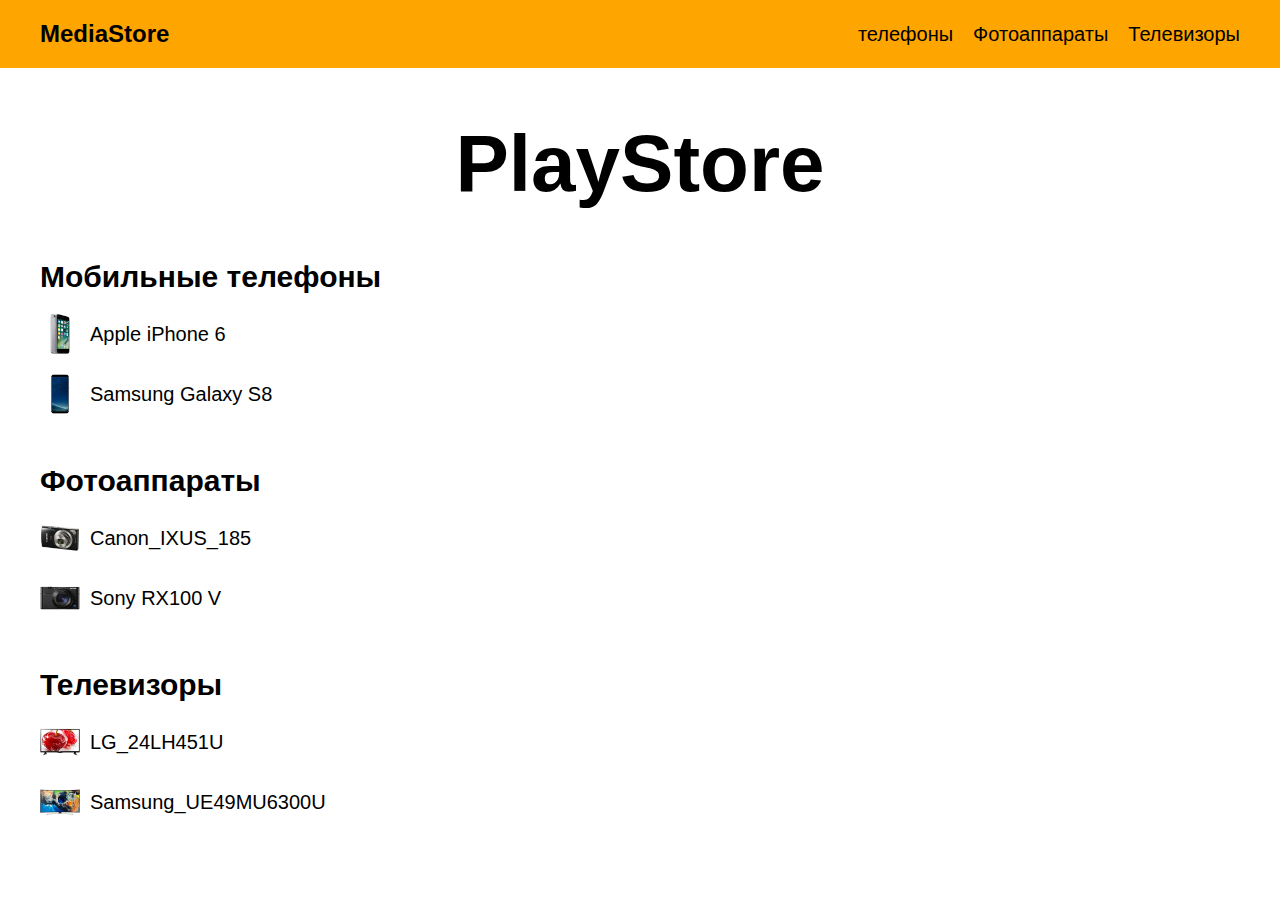
==== store/index.html @ 68aef619 "Add files via upload" ====
﻿<!DOCTYPE html>
<html>
<head>
	<meta charset="utf-8">
	<title>Главная</title>
	<link rel="stylesheet" href="style.css">
</head>
<body>
	<header>
		<a href="index.html">MediaStore</a>
		<nav>
			<a href="products/mobile/index.html">телефоны</a>
			<a href="products/photo/index.html">Фотоаппараты</a>
			<a href="products/tv/index.html">Телевизоры</a>
		</nav>
	</header>
	<main>
	<h1>PlayStore</h1>
	<div>
		<h2>Мобильные телефоны</h3>
			<p>
				<a href="products/mobile/apple/Apple_iPhone_6.html">
				<img src="images/Apple_iPhone_6.jpg"  alt="Apple iPhone 6">Apple iPhone 6
				</a>	
			</p>
		<p>
			<a href="products/mobile/samsung/Samsung_Galaxy_S8.html">
				<img src="images/Samsung_Galaxy_S8.jpg"  alt="Samsung Galaxy S8">Samsung Galaxy S8
			</a>
		</p>
	</div>
	<div>
		<h2>Фотоаппараты</h2>
		<p>
			<a href="products/photo/canon/Canon_IXUS_185.html">
			<img src="images/Canon_IXUS_185.jpg"  alt="Canon_IXUS_185">Canon_IXUS_185
			</a>
		</p>
		<p>
			<a href="products/photo/sony/Sony_RX100_V.html">
			<img src="images/Sony_RX100_V.jpg"  alt="Sony RX100 V">Sony RX100 V
			</a>
		</p>
		<!--тут должны быть ссылки и изображения на фотоаппараты -->
		
	</div>
	<div>
		<h2>Телевизоры</h2>
		<p>
			<a href="products/tv/lg/LG_24LH451U.html"> 
			<img src="images/LG_24LH451U.jpg" alt="LG_24LH451U">LG_24LH451U
			</a>
		</p>
		<p>
			<a href="products/tv/samsung/Samsung_UE49MU6300U.html">
			<img src="images/Samsung_UE49MU6300U.jpg"  alt="Samsung_UE49MU6300U">Samsung_UE49MU6300U
			</a>
		</p>
		<!--тут должны быть ссылки и изображения на телевизоры -->
		
	</div>
	</main>
</body>
</html>
---- store/style.css ----
body {
    margin: 0;
    font-family: sans-serif;
    font-size: 20px;
}
a {
    color: inherit;
    text-decoration: none;
}
header {
    padding: 20px calc(50% - 600px);
    background-color: orange;
    display: flex;
    justify-content: space-between;
    align-items: center;
}
header>a {
    font-size: 1.2em;
    font-weight: 600;
}
header a:hover {
    color: yellow;
}
header>a:hover {
    color: #000;
}
nav {
    display: flex;
    gap: 20px;
}
main {
    padding: 50px calc(50% - 600px);
}
h1 {
    margin: 0 0 20px;
    text-align: center;
    font-size: 4em;
}
main a:hover {
    color: orange;
}
main a {
    display: flex;
    align-items: center;
    gap: 10px;
}
a>img {
    height: 2em;
}
h2 {
    margin: 50px 0 0;
}
figure img {
    height: 300px;
}
figure {
    text-align: center;
}
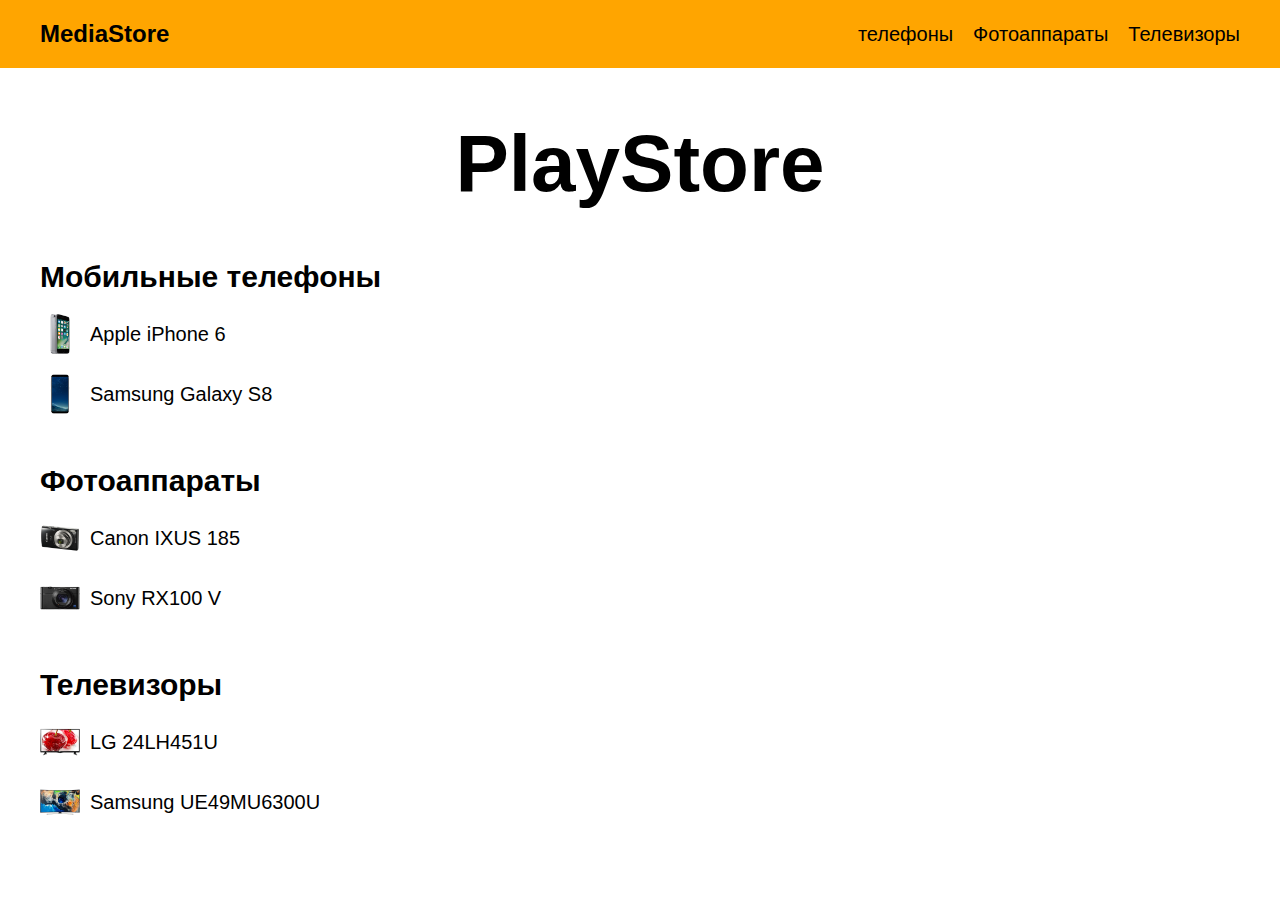
==== commit c093a199: "update:fix" ====
--- a/store/index.html
+++ b/store/index.html
@@ -33,7 +33,7 @@
 		<h2>Фотоаппараты</h2>
 		<p>
 			<a href="products/photo/canon/Canon_IXUS_185.html">
-			<img src="images/Canon_IXUS_185.jpg"  alt="Canon_IXUS_185">Canon_IXUS_185
+			<img src="images/Canon_IXUS_185.jpg"  alt="Canon_IXUS_185">Canon IXUS 185
 			</a>
 		</p>
 		<p>
@@ -48,12 +48,12 @@
 		<h2>Телевизоры</h2>
 		<p>
 			<a href="products/tv/lg/LG_24LH451U.html"> 
-			<img src="images/LG_24LH451U.jpg" alt="LG_24LH451U">LG_24LH451U
+			<img src="images/LG_24LH451U.jpg" alt="LG_24LH451U">LG 24LH451U
 			</a>
 		</p>
 		<p>
 			<a href="products/tv/samsung/Samsung_UE49MU6300U.html">
-			<img src="images/Samsung_UE49MU6300U.jpg"  alt="Samsung_UE49MU6300U">Samsung_UE49MU6300U
+			<img src="images/Samsung_UE49MU6300U.jpg"  alt="Samsung_UE49MU6300U">Samsung UE49MU6300U
 			</a>
 		</p>
 		<!--тут должны быть ссылки и изображения на телевизоры -->
